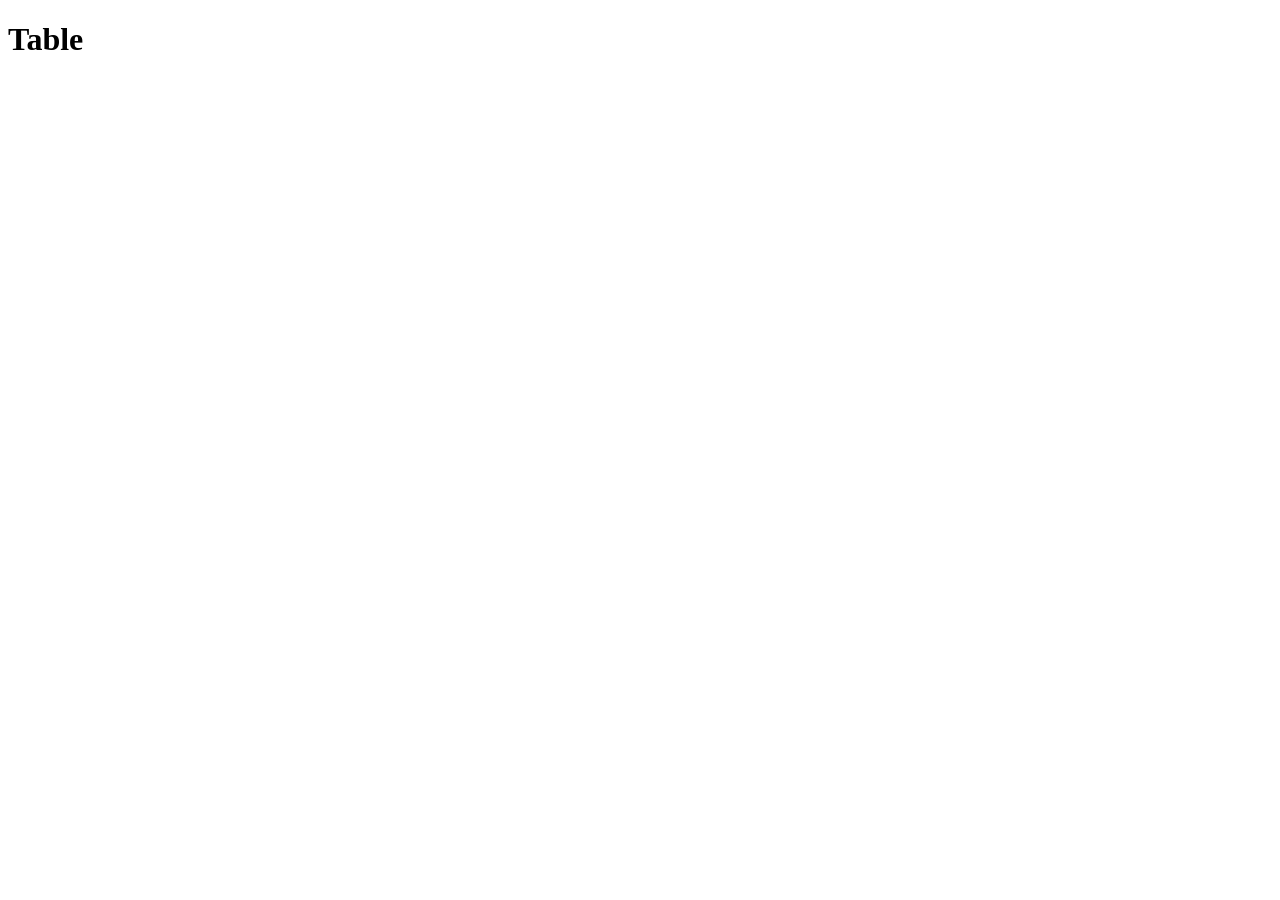
==== practice/table.html @ 2de61a9c "practice folder and table.html" ====
<!DOCTYPE html>
<html lang="en">
<head>
    <meta charset="UTF-8">
    <meta name="viewport" content="width=device-width, initial-scale=1.0">
    <link rel="stylesheet" href="../style.css">
    <title>Table</title>

</head>
<body>
    <main>
        <h1>Table</h1>
    </main>
</body>
</html>
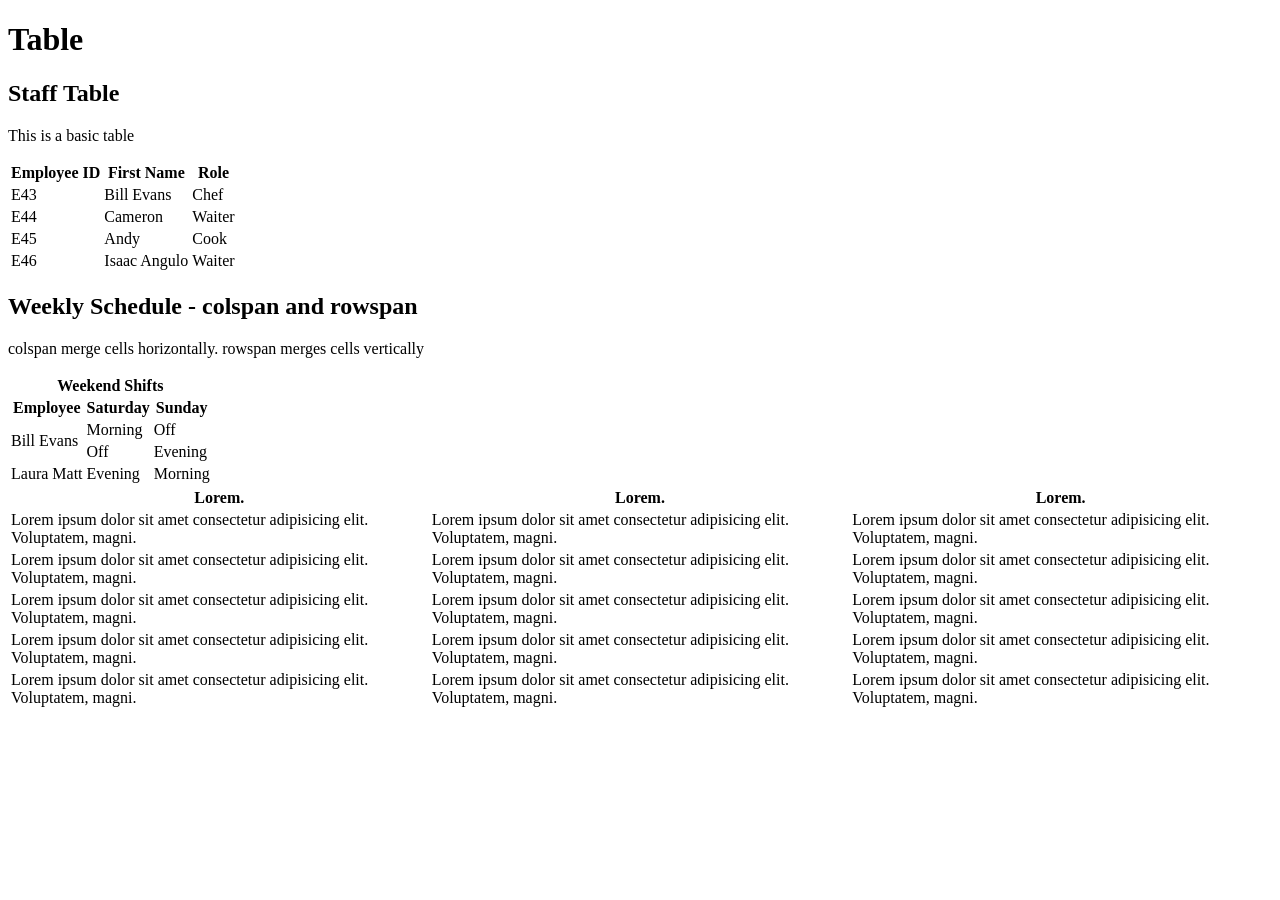
==== commit 891f5135: "practicing tables" ====
--- a/practice/table.html
+++ b/practice/table.html
@@ -10,6 +10,109 @@
 <body>
     <main>
         <h1>Table</h1>
+        
+        <h2>Staff Table</h2>
+        <p>This is a basic table</p>
+        <table>
+            <thead>
+                <tr>
+                    <th>Employee ID</th>
+                    <th>First Name</th>
+                    <th>Role</th>
+                </tr>
+            </thead>
+            <tbody>
+                <tr>
+                    <td>E43</td>
+                    <td>Bill Evans</td>
+                    <td>Chef</td>
+                </tr>
+                <tr>
+                    <td>E44</td>
+                    <td>Cameron</td>
+                    <td>Waiter</td>
+                </tr>
+                <tr>
+                    <td>E45</td>
+                    <td>Andy</td>
+                    <td>Cook</td>
+                </tr>
+                <tr>
+                    <td>E46</td>
+                    <td>Isaac Angulo</td>
+                    <td>Waiter</td>
+                </tr>
+
+            </tbody>
+        </table>
+
+        <h2>Weekly Schedule - colspan and rowspan</h2>
+        <p>colspan merge cells horizontally. rowspan merges cells vertically</p>
+        <table class="scheduleTable">
+            <thead>
+                <tr>
+                    <th colspan="3">Weekend Shifts</th>
+                </tr>
+                <tr>
+                    <th>Employee</th>
+                    <th>Saturday</th>
+                    <th>Sunday</th>
+                </tr>
+            </thead>
+            <tbody>
+                <tr>
+                    <td rowspan="2">Bill Evans</td>
+                    <td>Morning</td>
+                    <td>Off</td>
+                </tr>
+                <tr>
+                    <td>Off</td>
+                    <td>Evening</td>
+                </tr>
+                <tr>
+                    <td>Laura Matt</td>
+                    <td>Evening</td>
+                    <td>Morning</td>
+                </tr>
+            </tbody>
+        </table>
+
+        <table class="styledTable">
+            <thead>
+                <tr>
+                    <th>Lorem.</th>
+                    <th>Lorem.</th>
+                    <th>Lorem.</th>
+                </tr>
+            </thead>
+            <tbody>
+                <tr>
+                    <td>Lorem ipsum dolor sit amet consectetur adipisicing elit. Voluptatem, magni.</td>
+                    <td>Lorem ipsum dolor sit amet consectetur adipisicing elit. Voluptatem, magni.</td>
+                    <td>Lorem ipsum dolor sit amet consectetur adipisicing elit. Voluptatem, magni.</td>
+                </tr>
+                <tr>
+                    <td>Lorem ipsum dolor sit amet consectetur adipisicing elit. Voluptatem, magni.</td>
+                    <td>Lorem ipsum dolor sit amet consectetur adipisicing elit. Voluptatem, magni.</td>
+                    <td>Lorem ipsum dolor sit amet consectetur adipisicing elit. Voluptatem, magni.</td>
+                </tr>
+                <tr>
+                    <td>Lorem ipsum dolor sit amet consectetur adipisicing elit. Voluptatem, magni.</td>
+                    <td>Lorem ipsum dolor sit amet consectetur adipisicing elit. Voluptatem, magni.</td>
+                    <td>Lorem ipsum dolor sit amet consectetur adipisicing elit. Voluptatem, magni.</td>
+                </tr>
+                <tr>
+                    <td>Lorem ipsum dolor sit amet consectetur adipisicing elit. Voluptatem, magni.</td>
+                    <td>Lorem ipsum dolor sit amet consectetur adipisicing elit. Voluptatem, magni.</td>
+                    <td>Lorem ipsum dolor sit amet consectetur adipisicing elit. Voluptatem, magni.</td>
+                </tr>
+                <tr>
+                    <td>Lorem ipsum dolor sit amet consectetur adipisicing elit. Voluptatem, magni.</td>
+                    <td>Lorem ipsum dolor sit amet consectetur adipisicing elit. Voluptatem, magni.</td>
+                    <td>Lorem ipsum dolor sit amet consectetur adipisicing elit. Voluptatem, magni.</td>
+                </tr>
+            </tbody>
+        </table>
     </main>
 </body>
 </html>
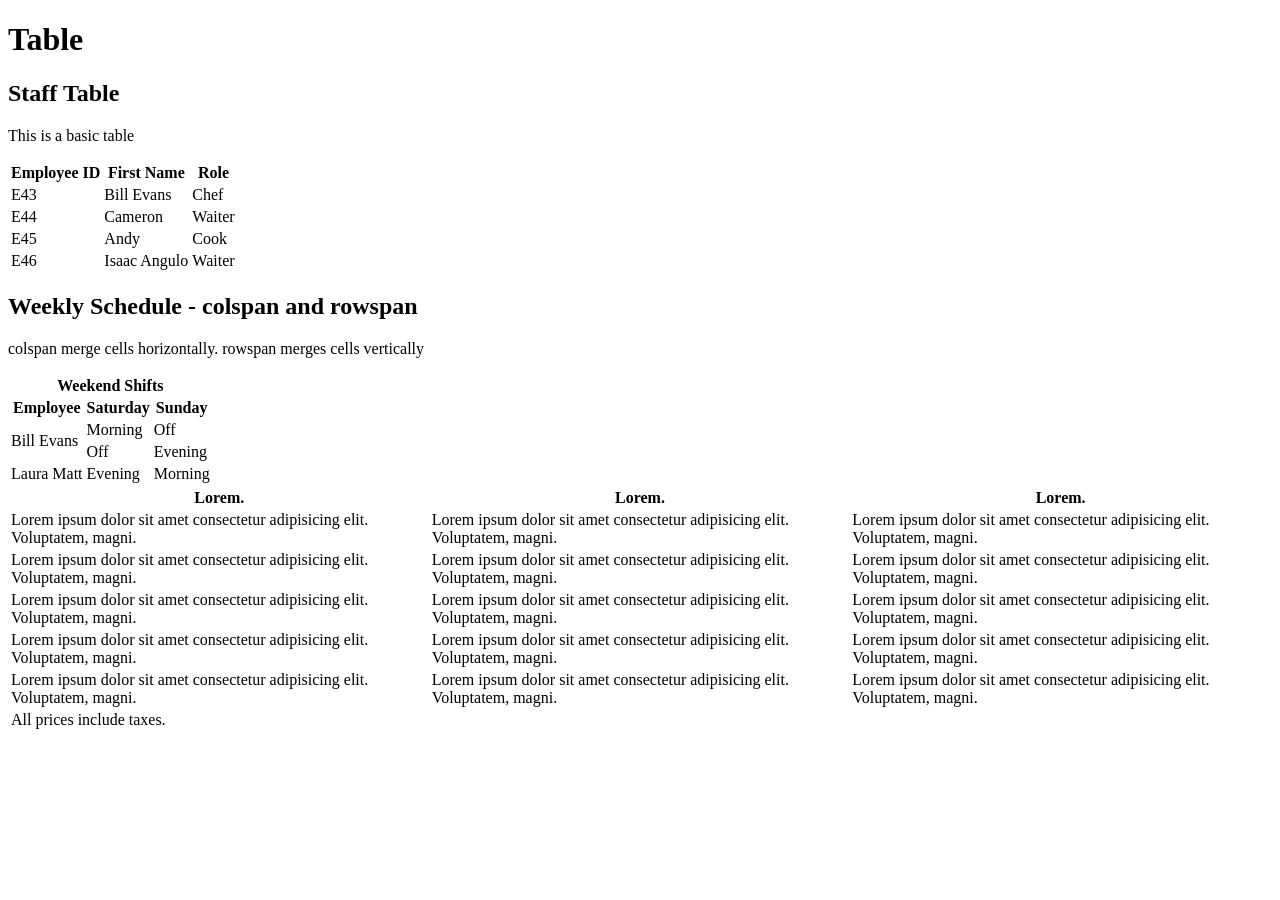
==== commit cd03cbe8: "added reservations, create reservations and simple header with navigation links" ====
--- a/practice/table.html
+++ b/practice/table.html
@@ -111,6 +111,12 @@
                     <td>Lorem ipsum dolor sit amet consectetur adipisicing elit. Voluptatem, magni.</td>
                     <td>Lorem ipsum dolor sit amet consectetur adipisicing elit. Voluptatem, magni.</td>
                 </tr>
+
+                <tr>
+                    <td colspan="3">
+                        All prices include taxes.
+                    </td>
+                </tr>
             </tbody>
         </table>
     </main>
